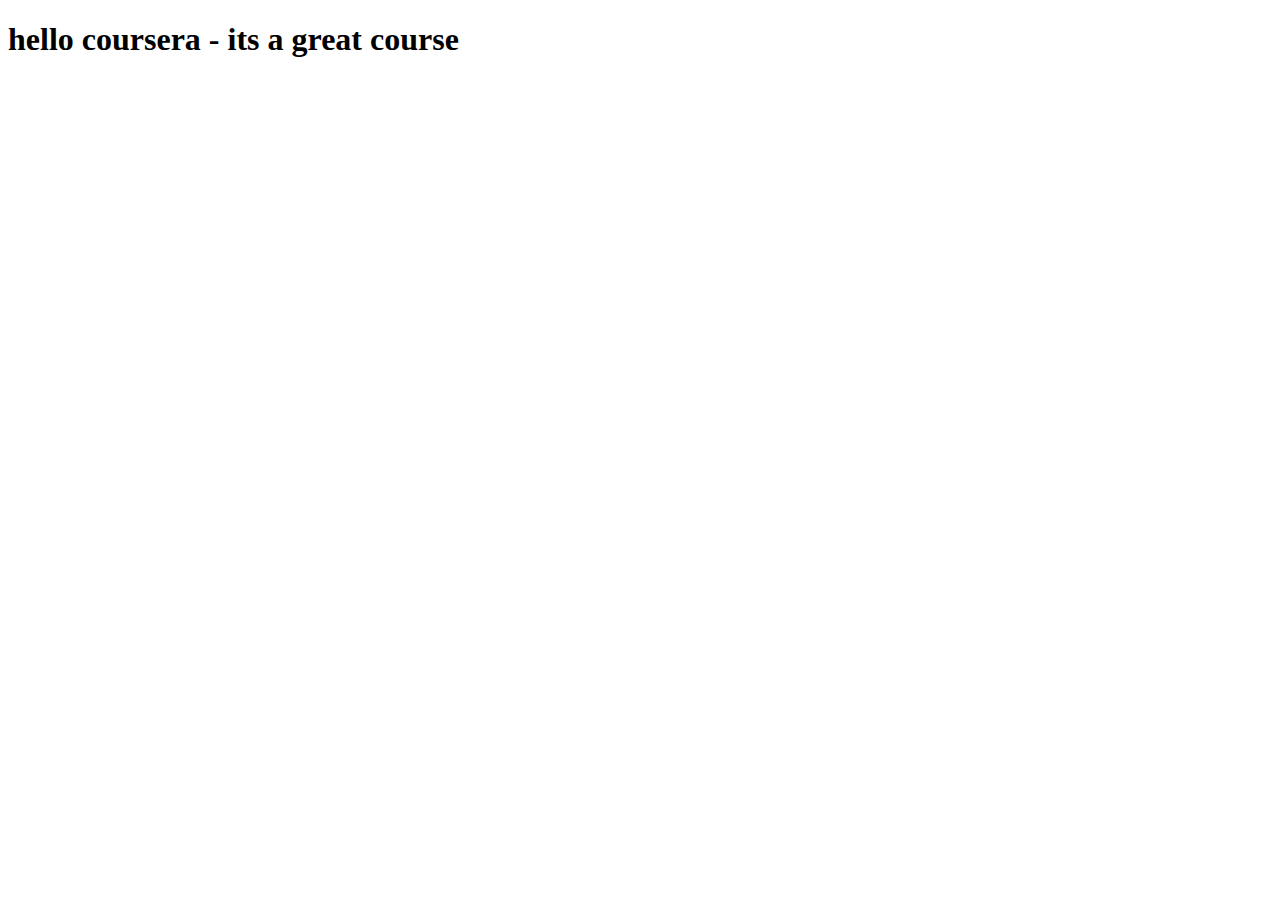
==== mod2_solution/index.html @ 98853242 "small change" ====
<!DOCTYPE html>
<html>
  <head>
    <meta charset="utf-8">
    <link rel="stylesheet" type="/css" href="style.css">
    <title>Hello Coursera</title>
  </head>
  <body>
    <h1>hello coursera - its a great course</h1>
  </body>
</html>
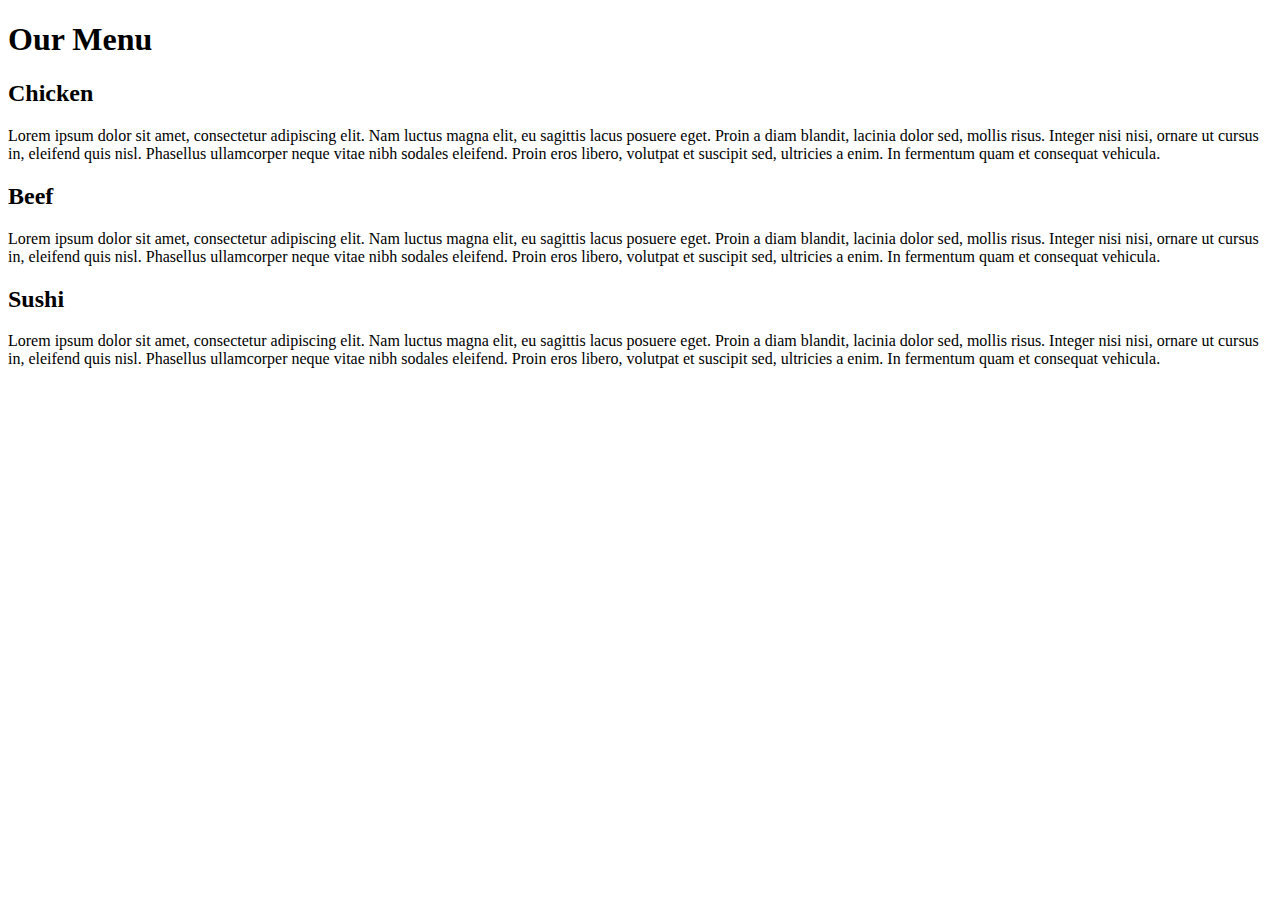
==== commit cc62e83e: "styling updates" ====
--- a/mod2_solution/index.html
+++ b/mod2_solution/index.html
@@ -2,10 +2,37 @@
 <html>
   <head>
     <meta charset="utf-8">
-    <link rel="stylesheet" type="/css" href="style.css">
-    <title>Hello Coursera</title>
+    <link rel="stylesheet" type="text/css" href="/css/style.css">
+    <title>Week 2 Assignment</title>
   </head>
   <body>
-    <h1>hello coursera - its a great course</h1>
+    <h1>Our Menu</h1>
+
+    <div class="main">
+
+
+    <div class="menu top">
+      <h2 class="item" id="chicken">Chicken</h2>
+      <p>
+        Lorem ipsum dolor sit amet, consectetur adipiscing elit. Nam luctus magna elit, eu sagittis lacus posuere eget. Proin a diam blandit, lacinia dolor sed, mollis risus. Integer nisi nisi, ornare ut cursus in, eleifend quis nisl. Phasellus ullamcorper neque vitae nibh sodales eleifend. Proin eros libero, volutpat et suscipit sed, ultricies a enim. In fermentum quam et consequat vehicula.
+      </p>
+    </div>
+
+    <div class="menu top">
+      <h2 class="item" id="beef">Beef</h2>
+      <p>
+        Lorem ipsum dolor sit amet, consectetur adipiscing elit. Nam luctus magna elit, eu sagittis lacus posuere eget. Proin a diam blandit, lacinia dolor sed, mollis risus. Integer nisi nisi, ornare ut cursus in, eleifend quis nisl. Phasellus ullamcorper neque vitae nibh sodales eleifend. Proin eros libero, volutpat et suscipit sed, ultricies a enim. In fermentum quam et consequat vehicula.
+      </p>
+    </div>
+
+    <div class="menu" id="bottom">
+      <h2 class="item" id="sushi">Sushi</h2>
+      <p>
+        Lorem ipsum dolor sit amet, consectetur adipiscing elit. Nam luctus magna elit, eu sagittis lacus posuere eget. Proin a diam blandit, lacinia dolor sed, mollis risus. Integer nisi nisi, ornare ut cursus in, eleifend quis nisl. Phasellus ullamcorper neque vitae nibh sodales eleifend. Proin eros libero, volutpat et suscipit sed, ultricies a enim. In fermentum quam et consequat vehicula.
+      </p>
+    </div>
+  </div>
+
+
   </body>
 </html>
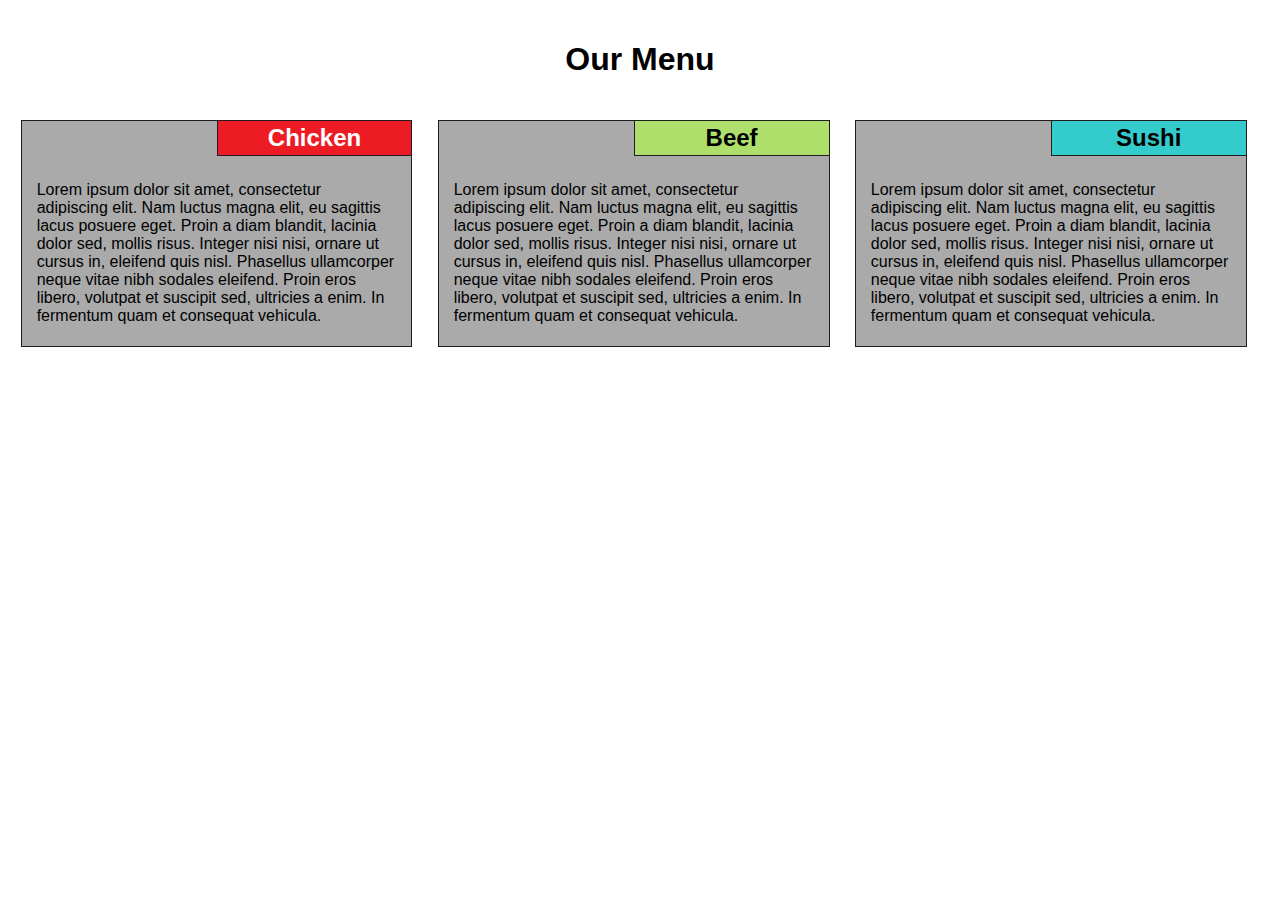
==== commit 0a5b5a30: "link stylesheet" ====
--- a/mod2_solution/index.html
+++ b/mod2_solution/index.html
@@ -2,7 +2,7 @@
 <html>
   <head>
     <meta charset="utf-8">
-    <link rel="stylesheet" type="text/css" href="/css/style.css">
+    <link rel="stylesheet" type="text/css" href="https:/sonjasnoeyink.github.io/coursera-test/mod2_solution/css/style.css">
     <title>Week 2 Assignment</title>
   </head>
   <body>
